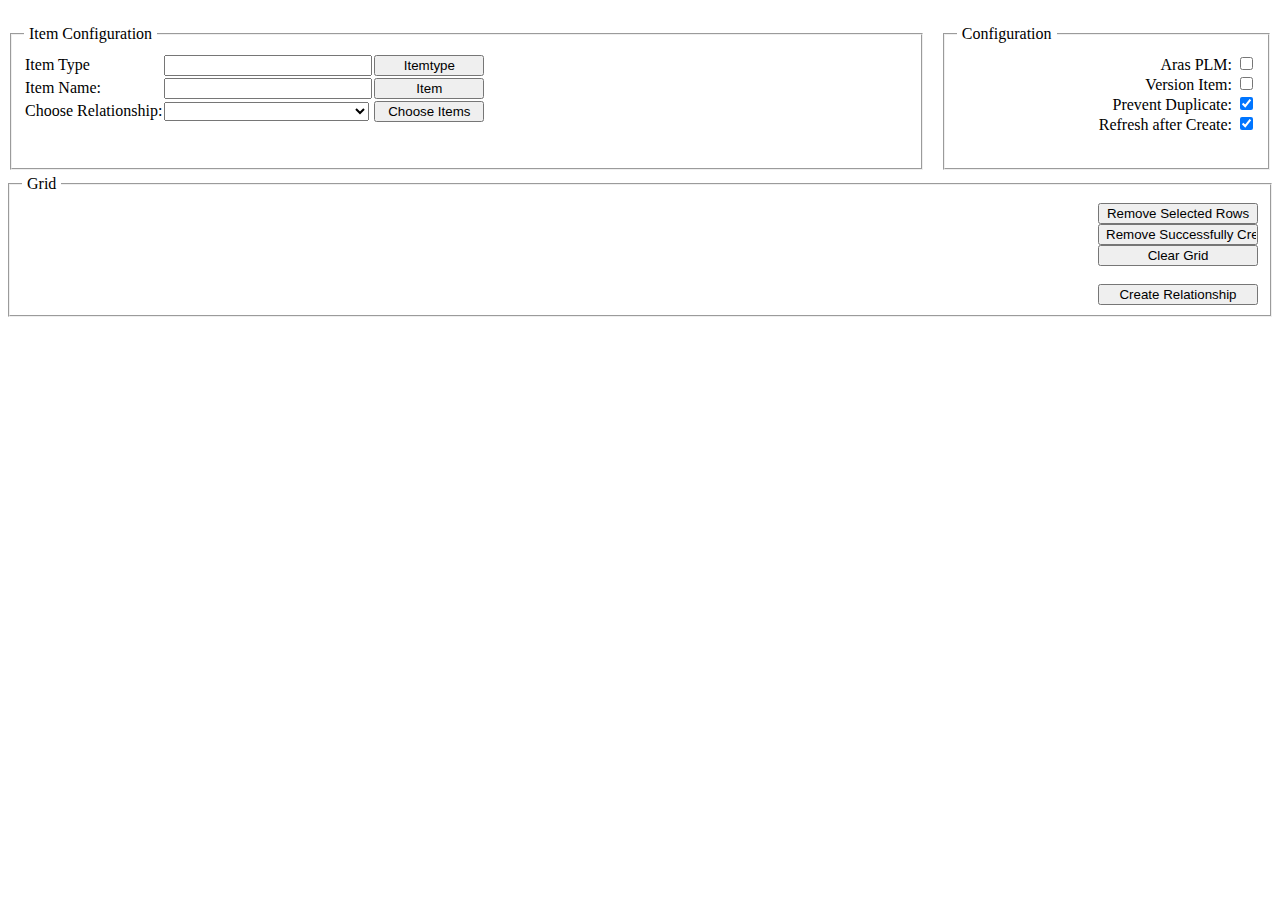
==== html/RelationshipWizard.html @ c30cc079 "Move Relationship Wiz to more relevant folder" ====
<!DOCTYPE html>
<html>
	<head>
		<script type="text/javascript">
			top.aras.uiAddConfigLink2Doc4Assembly(document, "TreeTable");
		</script>
		<script type="text/javascript">
			//Global variables			
			var inn;
			var THIS;
			
			var gridApplet = null;
			
			var currSelCell = null; //variables to know what cell is being edited
			var currSelRowId = ''; //setted in onGridCellEdit
			var currSelCol = ''; //setted in onGridCellEdit
			
			var itemID;
			
			//Column Index and Name
			var LockStatus = ["0",""];
			var ItemType = ["1","Item Type"];
			var ItemName = ["2","Item Name"];
			var Revision = ["3","Revision"];
			var Gen = ["4","Gen"];
			var State = ["5","State"];
			var ResultHeader = ["6","Result"];
			var RelationshipType = ["7","RelationshipType"];
			
			//Method Name
			var MethodName = "RRW_RunAML";

		</script>
		<script type="text/javascript">
			function setGridControlDefaults()
			{
				//Setup Grid
				myGridControl = document.MyGrid;
				myGridControl.Delimeter = "|";
				myGridControl.DrawGrid = true;
				myGridControl.noSort = false;
				myGridControl.ColumnDraggable = false;
				myGridControl.Editable = false;
				myGridControl.Justify = true;
				myGridControl.HeaderBGColor = "#d4d0c8";
				myGridControl.setColumnCount(8);
				myGridControl.setInitWidths("30|80|330|60|40|80|300|100");
				myGridControl.setHorAligns("LEFT|CENTER|LEFT");
				
				myGridControl.SetHeaderCol(0, LockStatus[1]);
				myGridControl.SetHeaderCol(1, ItemType[1]);
				myGridControl.SetHeaderCol(2, ItemName[1]);
				myGridControl.SetHeaderCol(3, Revision[1]);
				myGridControl.SetHeaderCol(4, Gen[1]);
				myGridControl.SetHeaderCol(5, State[1]);
				myGridControl.SetHeaderCol(6, ResultHeader[1]);
				myGridControl.SetHeaderCol(7, RelationshipType[1]);

				myGridControl.SetColumnProperties('type=noedit', 0);
				myGridControl.SetColumnProperties('type=noedit', 1);
				myGridControl.SetColumnProperties('type=noedit', 2);
				myGridControl.SetColumnProperties('type=noedit', 3);
				myGridControl.SetColumnProperties('type=noedit', 4);
				myGridControl.SetColumnProperties('type=noedit', 5);
				myGridControl.SetColumnProperties('type=noedit', 6);
				myGridControl.SetColumnProperties('type=noedit', 7);
				
				 myGridControl.setMultiselect(true);
				
				//myGridControl.addRow("ThisRow1","<img src='../cbin/icons/locked.gif'>" + "|" + "Part" + "|" + "ABC123" + "|" + "01" + "|" + "Prelim" + "|"  + "<checkbox state=0>","ThisRow1");					
				//myGridControl.addRow("ThisRow2","<img src='../cbin/icons/locked_else.gif'>" + "|" + "Part" + "|" + "ABC123" + "|" + "01" + "|" + "Released" + "|" + "OK","ThisRow2");					
			}
			
			function loadDefaults()
			{
				//debugger;
				
				//Get information passed from item
				THIS = dialogArguments.item;
				inn = dialogArguments.innovator;
				top.aras = dialogArguments.aras;
				
				if (dialogArguments.item.getAttribute("type"))
				{
					document.all.Itemtype.value = dialogArguments.item.getAttribute("type");
					document.all.selectItemtype.disabled = true;
					queryRelationshiptypes(document.all.Itemtype.value);
				}
				
				if (dialogArguments.itemKeyedName)
				{
					document.all.Item.value = dialogArguments.itemKeyedName;
					document.all.selectItem.disabled = true;
				}
				if (dialogArguments.itemID)
				{
					itemID = dialogArguments.itemID;
				}
				
				//HIde relationship type column
				SetColumnVisible(RelationshipType[0], false, 0);
				
			}
			
			function setItem() 
			{
				//debugger;
				if (!document.all.Itemtype.value)
				{
					return;
				}
				var Item = openItemBrowser(document.all.Itemtype.value);
				if(Item)
				{
					itemID = Item;
					var keyed_name = top.aras.getKeyedNameEx(Item);
					document.all.Item.value = keyed_name;
				}
			}
			
			function setItemtype() 
			{
				
				var Item = openItemBrowser("itemtype");
				//debugger;
				if(Item)
				{
					var keyed_name = top.aras.getKeyedNameEx(Item);
					document.all.Itemtype.value = keyed_name;
					//Clear item instance
					document.all.Item.value = "";
				}
				
				queryRelationshiptypes(Item)
				
			}
			
			function openItemBrowser(findType)
			{
				var param = {
					aras: window.top.aras,
					itemtypeName: findType,
					multiselect: false
				};
				
				var res = showModalDialog(top.aras.getScriptsURL() + 'searchDialog.html', param, 'dialogHeight:450px; dialogWidth:950px; status:0; help:0; resizable:1');
				if (res == undefined) return;
				
				searchedItem = res.item;
				if (!searchedItem)
				{
					return;
				}
				//var keyed_name = top.aras.getKeyedNameEx(searchedItem);
				return searchedItem;
			}
			
			function openItemBrowserChooser(findType) 
			{
				//debugger;
				var param = {
					aras: window.top.aras,
					itemtypeName: findType,
					multiselect: true
				};
				
				var res = showModalDialog(top.aras.getScriptsURL() + 'searchDialog.html', param, 'dialogHeight:450px; dialogWidth:950px; status:0; help:0; resizable:1');
				if (res == undefined) return;
				if (res.length < 1)
				{
					return;
				}
				
				var resCopied = new Array();
				for (var i = 0; i < res.length; i++) resCopied.push(res[i]);
				
				return  "'" + resCopied.join("','") + "'"

			}
			
			function clearGrid() 
			{
				//debugger;
				//Get all items
				grid = document.MyGrid;
				grid.RemoveAllRows();
				
				//var rowId, rowIds = grid.getAllItemIds(';').split(';');
			    //if (rowIds.length == 0) return;
			    //for (var i = 0; i < rowIds.length; i++)
			    //{
				//	rowId = rowIds[i];
				//	grid.deleteRow(rowId);
				//}
			}
			
			function clearPassed()
			{
				//debugger;
				//Get all items
				grid = document.MyGrid;
				
				var rowId, rowIds = grid.getAllItemIds(';').split(';');
			    if (rowIds.length == 0) return;
			    for (var i = 0; i < rowIds.length; i++)
			    {
					rowId = rowIds[i];
					
					if (grid.GetCellValue(rowId, ResultHeader[0]) == "Relationship Created")
					{
						grid.deleteRow(rowId);
					}
				}			
			}
			
			function chooseButton() 
			{
				//Get Value
				var e = document.getElementById("RelationshipList2");
				var strItem = e.options[e.selectedIndex].value;
				var strRelationship = e.options[e.selectedIndex].text;
				
				//Choose Items
				var Items = openItemBrowserChooser(strItem);
				if (!Items) return; 
				
				//Add to Grid
				addItemsToGrid(strItem, strRelationship, Items);
			}
			
			function RunQuery(strItem, Items) 
			{
				//debugger;
				//AML to get items using condition IN
				var qry = inn.newItem();
				var amlQuery = '<AML>' +
					'<Item type=\"' + strItem + '\" action=\"get\" select=\"keyed_name, locked_by_id, state, major_rev, generation\">' +
						'<id condition=\"IN\">' + Items + '</id>' +
					'</Item>' +
				'</AML>';
				
				qry.loadAML(amlQuery)
				return qry.apply();
			}
			
			function addItemsToGrid(strItem, strRelationship, Items) 
			{
				var Result = RunQuery(strItem, Items);
				if (Result.isError())
				{
					alert(Result.getErrorDetail() + ':  Unable to run query');
					return;
				}
				var Items = Result.getItemsByXPath("//Result/Item");
				
				
				for (var i=0; i < Items.getItemCount(); i++) 
				{
					var Item = Items.getItemByIndex(i);
					var id = Item.getID();
					
					var lockstatus;
					switch (Item.getLockStatus())
					{
						case 0: //not locked
							lockstatus = "<img src=''>";
						break;						
						case 1: //locked by user
							lockstatus = "<img src='../cbin/icons/locked.gif'>";
						break;						
						case 2: //locked by other
							lockstatus = "<img src='../cbin/icons/locked_else.gif'>";
						break;
						default:
							lockstatus = "<img src=''>";
					}
					
					if (myGridControl.IsItemExists(id))
					{
						//debugger;
						alert("Item already exists in grid");
						continue;
					}
					
					//Add to grid
					myGridControl.addRow(id,lockstatus + "|" + Item.getAttribute("type") + "|" + Item.getProperty("keyed_name") + "|" + Item.getProperty("major_rev")  + "|" + Item.getProperty("generation")  + "|" + Item.getProperty("state") + "|" + "" + "|" + strRelationship,id);
				}
			}
			
			function UpdateResult(rowId, colIndex, value) 
			{
				grid = document.MyGrid;
				grid.setCellValue(rowId, colIndex, value);
			}
			
			function CreateRelations() 
			{
				//debugger;
				grid = document.MyGrid;
				var ids = grid.getAllItemIds("|");
				var id_array = ids.split("|");
				
				if (id_array.length == 0)
				{
					return;
				}

				for (var x = 0 ; x < id_array.length; x++) 
				{
					rowId = id_array[x];
					//Clear Cell
					UpdateResult(rowId, ResultHeader[0], "");
				}				

				for (var x = 0 ; x < id_array.length; x++) 
				{					
					rowId = id_array[x];
					if (rowId !="") 
					{
						try
						{						
							//Check Duplicate
							if (document.getElementById("PreventDuplicate").checked)
							{
								var PreventDuplicateQry = inn.newItem();
								var PreventDuplicateAmlQuery = '<AML>' +
													'<Item type=\"' + grid.cells(rowId,RelationshipType[0]).getValue() + '\" action=\"get\">' +
														'<related_id>' + itemID + '</related_id>' +
														'<source_id>' + rowId  + '</source_id>' +
													'</Item>' +
												'</AML>';
								
								PreventDuplicateQry.loadAML(PreventDuplicateAmlQuery)						
								var PreventDuplicateResult = PreventDuplicateQry.apply();
								if (PreventDuplicateResult.isError())
								{
									UpdateResult(rowId, ResultHeader[0], "Error Checking Existing Relationship");
									continue;
								}
								
								var string = "//Result/Item[@type='" + grid.cells(rowId,RelationshipType[0]).getValue() + "']";
								var PreventDuplicateItems = PreventDuplicateResult.getItemsByXPath(string);
								if (PreventDuplicateItems.getItemCount() > 0)
								{
									UpdateResult(rowId, ResultHeader[0], "Error: Relationship Already Exists");
									continue;
								}								
							}
							
							var version = (document.getElementById("VersionItem").checked) ? "1" : "0";
							
							//Create AML for Relationship 
							var qry = inn.newItem();
							var amlQuery = '<AML>' +
												'<Item type=\"' + grid.cells(rowId,ItemType[0]).getValue() + '\" action=\"edit\" id=\"' + rowId + '\" version=\"' + version + '\">' +
													'<Relationships>' +
														'<Item type=\"' + grid.cells(rowId,RelationshipType[0]).getValue() + '\" action=\"add\">' +
															'<related_id>' + itemID  + '</related_id>' +
														'</Item>' +
													'</Relationships>' +
												'</Item>' +
											'</AML>';
														
							//Run the query on the server so can run as Aras PLM if required.
							var param = "<AMLquery><![CDATA[" + amlQuery + "]]></AMLquery>";
							param += "<ArasPLM>" + document.getElementById("ArasPLM").checked + "</ArasPLM>";
							param += "<user_id>" + top.aras.getUserID() + "</user_id>";
							var Result = top.aras.applyMethod(MethodName,param);
							
							var d = top.aras.createXMLDocument();
							d.loadXML(Result);
							var nd = d.selectSingleNode("./Result");
							
							UpdateResult(rowId, ResultHeader[0], nd.text);

						}
						catch (e)
						{
							//alert("Error: " + e.message);
							UpdateResult(rowId, ResultHeader[0], e.message);
							continue;
						}
						finally
						{
						}
					}
				}
			}
			
			function RefreshGrid()
			{
				//debugger;
				grid = document.MyGrid;
				var ids = grid.getAllItemIds("|");
				var id_array = ids.split("|");
				
				if (id_array.length == 0)
				{
					return;
				}

				for (var x = 0 ; x < id_array.length; x++) 
				{
					//Get Item Id
					rowId = id_array[x];
					
					//Get Row Index
					
					//Get Gen
					
					//Get Result
					
					//Get ItemType
					
					var amlQuery = '<AML>' +
						'<Item type=' + ItemType + 'id=\"' + rowId + '\" action=\"getItemLastVersion\"></Item>' +
					'</AML>';
					
					//if returned gen greater than current
						//Delete Row
						//Add Row at same index
						
					//Done

				}
			}
			
			//function htmlSpecialChars(unsafe) 
			//{
			//	return unsafe
			//	.replace(/&/g, "&amp;")
			//	.replace(/</g, "&lt;")
			//	.replace(/>/g, "&gt;")
			//	.replace(/"/g, "&quot;");
			//}
			
			function RemoveItemsFromGrid() 
			{
				grid = document.MyGrid;
				var rowId, rowIds = grid.getSelectedItemIds(';').split(';');
			    if (rowIds.length == 0) return;
			    for (var i = 0; i < rowIds.length; i++)
			    {
					rowId = rowIds[i];
					grid.deleteRow(rowId);
				}
			}
			
			function setItemVisability(enabled)
			{
				if (enabled == 1)
				{
					document.all.selectItem.disabled = false;
					return;
				}
				else
				{
					document.all.selectItem.disabled = true;
					return;
				}
			}
			
			function queryRelationshiptypes(relationship) 
			{
				//debugger;
				////get Dropdown Control Element 
				//var div_id = getFieldByName("RelationshipList").id; 
				//var control_id = div_id.substring(0, div_id.indexOf("span")); 
				//var select = document.getElementById(control_id);
				
				var qry = inn.newItem();
				var amlQuery = '<AML>' +
					'<Item type=\"RelationshipType\" action=\"get\" select=\"source_id, related_id, name, label\">' +
						'<source_id>' +
							'<Item type=\"ItemType\" action=\"get\"></Item>' +
						'</source_id>' +
						'<related_id>' +
							'<Item type=\"ItemType\" action=\"get\">' +
								'<name>' + relationship + '</name>' +
							'</Item>' +
						'</related_id>' +
					'</Item>' +
				'</AML>';
				
				qry.loadAML(amlQuery)
				var Result = qry.apply();
				if (Result.isError())
				{
					alert(Result.getErrorDetail() + ':  Unable to run query');
					return;
				}
				var Items = Result.getItemsByXPath("//Result/Item[@type='RelationshipType']");
				//var Items = Result.getItemsByXPath("//Result/source_id");
				
				for (var i=0; i < Items.getItemCount(); i++) 
				{
					var RelationshipTypeItem = Items.getItemByIndex(i);
					var SourceItem = RelationshipTypeItem.getPropertyItem("source_id");
					
					//select.options[i]= new Option(RelationshipTypeItem.getProperty("name"), RelationshipTypeItem.getProperty("id"));
					
					//http://chiragrdarji.wordpress.com/2007/06/06/add-items-in-drop-down-list-or-list-box-using-javascript/
					var opt = document.createElement("option");
        
					// Add an Option object to Drop Down/List Box
					document.getElementById("RelationshipList2").options.add(opt);
					// Assign text and value to Option object
					opt.text = RelationshipTypeItem.getProperty("name");
					opt.value = SourceItem.getItembyIndex(0).getProperty("name");
					
				}			
			}
			
			function SetColumnVisible(col, visible, col_width)
			{
				grid = document.MyGrid;
				grid.SetColumnVisible(col, visible, col_width);
			}
			
			//function OpenSearchDialog_Assignee(IT_Name)
			//{
			//	var param = {
			//		aras: top.aras,
			//		itemtypeName: IT_Name,
			//		itemContext: item,
			//		itemSelectedID: currSelRowId,
			//		sourceItemTypeName: curITName,
			//		sourcePropertyName: curPropName,
			//		multiselect: false
			//	};
			//	var searchedItem;
			//	var dlgRes = showModalDialog('searchDialog.html', param, 'dialogHeight:450px; dialogWidth:700px; status:0; help:0; resizable:1');
			//	if (dlgRes == undefined) return false;
			//	searchedItem = dlgRes.item;
			//	try
			//	{
			//		if (dlgRes.itemID)
			//		{
			//			var keyedName = dlgRes.keyed_name;
			//			var res = dlgRes.itemID;
			//		}
			//	catch (ex)
			//	{}
			//	if (!searchedItem)
			//	{
			//		top.aras.AlertError(top.aras.getResource("PLM", "impactmatrix.message.item_should_be_selected"));
			//		return;
			//	}
			//	if (!searchedItem)
			//	{
			//		return;
			//	}
			//	var assigneeId = top.aras.getItemProperty(searchedItem, "id", "");
			//	var assigneeName = top.aras.getItemProperty(searchedItem, "keyed_name", "");
			//	//MyGrid.cells(rowId, col).setText(assigneeId);
			//	MyGrid.cells(rowId, 1).setValue(assigneeName);
			//}

		</script>
		<script type="text/javascript" for="MyGrid" event="GridStart(isSuccess)">
			setGridControlDefaults();
		</script>
		<script type="text/javascript" for="MyGrid" event="GridClick(rowId, col)">
			//alert("rowId: " + rowId + ", col:" + col);
			//myGridControl.setSelectedRow(rowId, false, false);
		</script>
		<script type="text/javascript" for="MyGrid" event="GridDoubleClick(rowId)">
		</script>
		<script type="text/javascript" for="MyGrid" event="GridEditCell(mode, rowID, col)">
			mode = 2;
			//var res = OnAffectedEditCell(mode, rowID, col);
			//return res;
			
			var cell = cells(rowID, parseInt(col));
			currSelCell = cell;
			currSelRowId = rowID;
			currSelCol = col;
			cell.SetInputHelperIcon("../images/Icons/16x16/16x16_ellipsis.gif");
			cell.InputHelperEnabled = true;
			
		</script>
		<style>
			.textbox
			{
				width: 200px;
			}
			select
			{
				width: 205px;
			}
			.gridButton
			{
				width: 160px;
			}
			.button
			{
				width: 110px;
			}
			.createbutton
			{
				width: 140px;
			}
			table
			{
				border-collapse: collapse;
			}
			fieldset 
			{
				vertical-align:middle;
			}

			fieldset.Select
			{
				width:70%;
				margin-bottom: auto;
				margin-right: 20px;
				float: left;
				min-height: 130px; 
			}
			fieldset.Options
			{
				margin-top: 20px;
				margin-bottom: auto;
				min-height: 130px;
				text-align: right;
			}
			fieldset.Config
			{
				margin: auto;
				min-height: 120px;
				text-align: right;
			}
			fieldset.CreateRelationship
			{
				min-height: 120px;
				text-align: right;
				position: relative;
				border:0;  
			}
			LEGEND
			{
				padding: 5px;
				text-align: left;
			}
		</style>
	</head>
    <body onload="loadDefaults();">
		<div>
			<fieldset class="Select">
				<legend>Item Configuration</legend>
				<div>
					<table>
						<tr>
							<td>
								Item Type
							</td>
							<td>
								<input class="textbox" type="text" name="Itemtype" readonly="readonly">
							</td>
							<td>
								<input class="button" id="selectItemtype" name="selectItemtype" type="button" value="Itemtype" onclick="setItemtype()">
							</td>
						</tr>
						<tr>
							<td>
								Item Name:
							</td>
							<td>
								<input class="textbox" type="text" name="Item" readonly="readonly">
							</td>
							<td>
								<input class="button" id="selectItem" name="selectItem" type="button" value="Item" onclick="setItem()">
							</td>
						</tr>
						<tr>
							<td>
								Choose Relationship:
							</td>
							<td>
								<select id="RelationshipList2" name="RelationshipList2"></select>
							</td>
							<td>
								<input class="button" id="chooseItems" name="chooseItems" type="button" value="Choose Items" onclick="chooseButton()">
							</td>
						</tr>
					</table>
				</div>
			</fieldset>
			<fieldset class="Options">
				<legend>Configuration</legend>
				<div>
					<div>
						Aras PLM:
						<input type="checkbox" id="ArasPLM" name="ArasPLM">
					</div>
					<div>
						Version Item:
						<input type="checkbox" id="VersionItem" name="VersionItem">
					</div>
					<!--<div>
						Force Unlock Item:
						<input type="checkbox" id="ForceLock" name="ForceLock">
					</div>-->
					<div>
						Prevent Duplicate:
						<input type="checkbox" id="PreventDuplicate" name="PreventDuplicate" checked>
					</div>
					<div>
						Refresh after Create:
						<input type="checkbox" id="RefreshGrid" name="RefreshGrid" checked>
					</div>
				</div>
			</fieldset>

			<fieldset class="Config">
				<legend>Grid</legend>
				<div>
					<div>
						<input class="gridButton" id="DeleteSelected" name="DeleteSelected" type="button" value="Remove Selected Rows" onclick="RemoveItemsFromGrid()">
					</div>
					<div>
						<input class="gridButton" id="ClearPassed" name="ClearPassed" type="button" value="Remove Successfully Created" onclick="clearPassed()">
					</div>
					<div>
						<input class="gridButton" id="ClearGrid" name="ClearGrid" type="button" value="Clear Grid" onclick="clearGrid()">
					</div>

					<br>

					<div>
						<input class="gridButton" id="CreateRelationship" name="CreateRelationship" type="button" value="Create Relationship" onclick="CreateRelations()">
					</div>
				</div>
			</fieldset>
			<!--<fieldset class="CreateRelationship">
				<legend>Group 4</legend>
				<div>
					<input class="createbutton" id="CreateRelationship" name="CreateRelationship" type="button" value="Create Relationship" onclick="CreateRelations()">
				</div>
			</fieldset>-->
		</div>
		<br><br>
		<object id="MyGrid" style="width:950px; height:400px;" classid="../cbin/TreeTable.dll#Aras.Client.Controls.GridContainer"></object>
	</body>
</html>
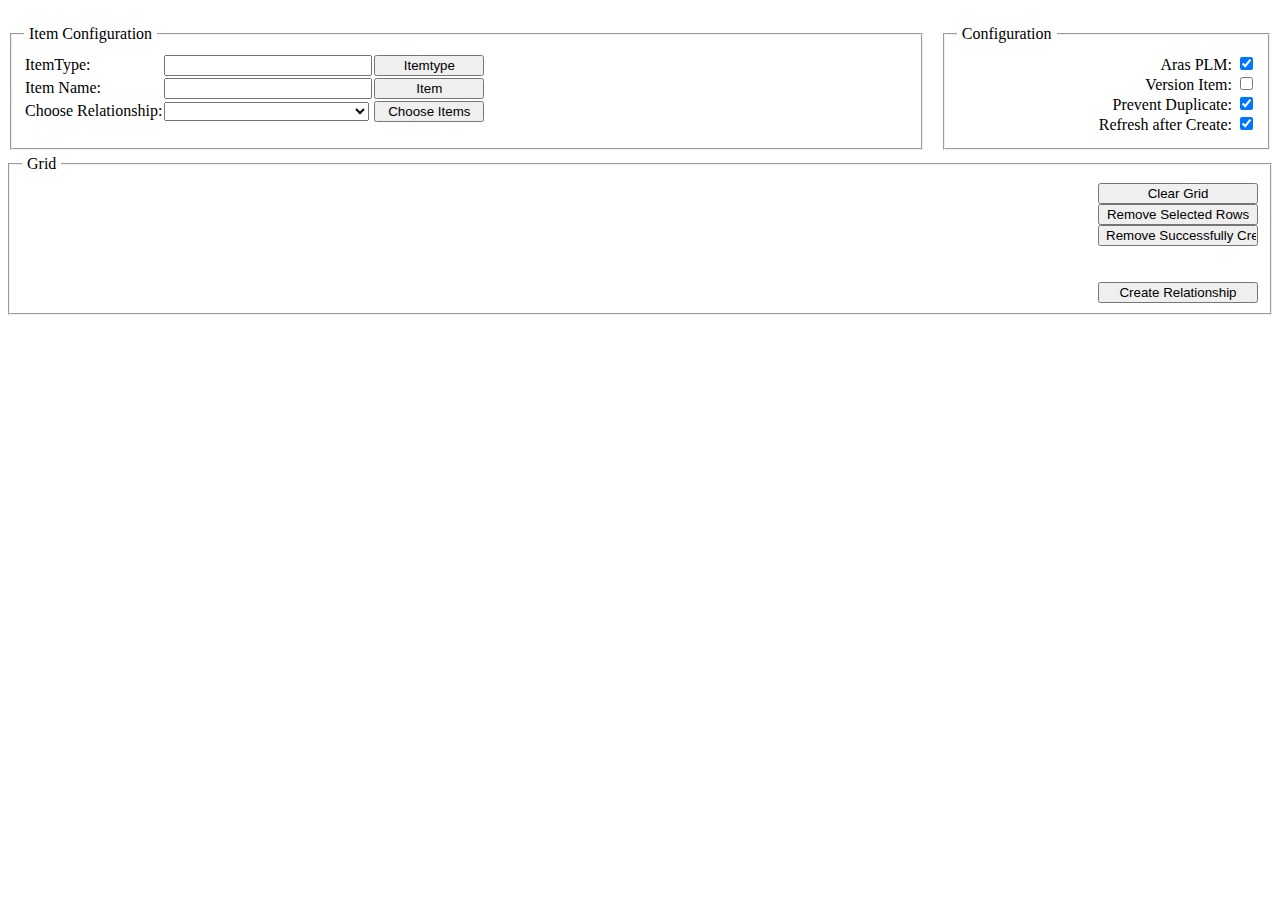
==== commit ab09e669: "Updated to work with Aras V10 SP3" ====
--- a/html/RelationshipWizard.html
+++ b/html/RelationshipWizard.html
@@ -1,745 +1,701 @@
 <!DOCTYPE html>
 <html>
-	<head>
-		<script type="text/javascript">
-			top.aras.uiAddConfigLink2Doc4Assembly(document, "TreeTable");
-		</script>
-		<script type="text/javascript">
-			//Global variables			
-			var inn;
-			var THIS;
+<head>
+    <link href="../styles/default.css" rel="stylesheet">
+    <meta content="text/html; charset=iso-8859-1" http-equiv="Content-Type">
+	<script type="text/javascript">
+        //debugger;
+        //Global variables
+        var inn;
+        var THIS;
+        var itemID;
+        var myGridControl = null;
+
+        //Column Index and Name
+        var LockStatus = ["0", " "];
+        var ItemType = ["1", "Item Type"];
+        var ItemName = ["2", "Item Name"];
+        var Revision = ["3", "Revision"];
+        var Gen = ["4", "Gen"];
+        var State = ["5", "State"];
+        var ResultHeader = ["6", "Result"];
+        var RelationshipType = ["7", "RelationshipType"];
+
+        //Method Name
+        var MethodName = "RelWiz - Run AML";
+
+        function loadDefaults() {
+            //debugger;
+            //Get information passed from item
+            THIS = dialogArguments.item;
+            inn = dialogArguments.innovator;
+            top.aras = dialogArguments.aras;
+
+            if (dialogArguments.itemKeyedName) {
+                document.all.Item.value = dialogArguments.itemKeyedName;
+                //document.all.selectItem.disabled = true;
+            }
+            if (dialogArguments.itemID) {
+                itemID = dialogArguments.itemID;
+            }
+
+            //Hide relationship type column
+            SetColumnVisible(RelationshipType[0], false, 0);
+
+            if (dialogArguments.item.getAttribute("type")) {
+                document.all.Itemtype.value = dialogArguments.item.getAttribute("type");
+                //document.all.selectItemtype.disabled = true;
+                queryRelationshiptypes(document.all.Itemtype.value);
+            }
+        }
+
+        function setItem() {
+
+            //debugger;
+            if (!document.all.Itemtype.value) {
+                return;
+            }
+            var Item = ItemBrowser(document.all.Itemtype.value, false);
+            if (Item) {
+                itemID = Item;
+                var keyed_name = top.aras.getKeyedNameEx(Item);
+                document.all.Item.value = keyed_name;
+            }
+        }
+
+        function setItemtype() {
+            //debugger;
+            var Item = ItemBrowser("ItemType", false);
+
+            if (Item) {
+                var keyed_name = top.aras.getKeyedNameEx(Item);
+                document.all.Itemtype.value = keyed_name;
+                //Clear item instance
+                document.all.Item.value = "";
+	
+				queryRelationshiptypes(Item);
+            }
+        }
+		
+		function ItemBrowser(findType, multiselect) {
+		
+            //debugger;
+			var itemtypeID = top.aras.getItemTypeId(findType);
 			
-			var gridApplet = null;
+            var param = {
+                aras: top.aras,
+                itemtypeID: itemtypeID,
+                sourceItemTypeName: 'Document',
+                multiselect: multiselect
+            };
+
+            var options = { dialogHeight: 450, dialogWidth: 950, status: 0, help: 0, resizable: 1 };
+            var res = top.aras.modalDialogHelper.show("DefaultModal", window, param, options, "searchDialog.html");
+            //var res = top.aras.modalDialogHelper.show('SearchDialog', top, param);
+
+			if (res == undefined) return;
 			
-			var currSelCell = null; //variables to know what cell is being edited
-			var currSelRowId = ''; //setted in onGridCellEdit
-			var currSelCol = ''; //setted in onGridCellEdit
-			
-			var itemID;
-			
-			//Column Index and Name
-			var LockStatus = ["0",""];
-			var ItemType = ["1","Item Type"];
-			var ItemName = ["2","Item Name"];
-			var Revision = ["3","Revision"];
-			var Gen = ["4","Gen"];
-			var State = ["5","State"];
-			var ResultHeader = ["6","Result"];
-			var RelationshipType = ["7","RelationshipType"];
-			
-			//Method Name
-			var MethodName = "RRW_RunAML";
-
-		</script>
-		<script type="text/javascript">
-			function setGridControlDefaults()
+			if (multiselect)
 			{
-				//Setup Grid
-				myGridControl = document.MyGrid;
-				myGridControl.Delimeter = "|";
-				myGridControl.DrawGrid = true;
-				myGridControl.noSort = false;
-				myGridControl.ColumnDraggable = false;
-				myGridControl.Editable = false;
-				myGridControl.Justify = true;
-				myGridControl.HeaderBGColor = "#d4d0c8";
-				myGridControl.setColumnCount(8);
-				myGridControl.setInitWidths("30|80|330|60|40|80|300|100");
-				myGridControl.setHorAligns("LEFT|CENTER|LEFT");
-				
-				myGridControl.SetHeaderCol(0, LockStatus[1]);
-				myGridControl.SetHeaderCol(1, ItemType[1]);
-				myGridControl.SetHeaderCol(2, ItemName[1]);
-				myGridControl.SetHeaderCol(3, Revision[1]);
-				myGridControl.SetHeaderCol(4, Gen[1]);
-				myGridControl.SetHeaderCol(5, State[1]);
-				myGridControl.SetHeaderCol(6, ResultHeader[1]);
-				myGridControl.SetHeaderCol(7, RelationshipType[1]);
-
-				myGridControl.SetColumnProperties('type=noedit', 0);
-				myGridControl.SetColumnProperties('type=noedit', 1);
-				myGridControl.SetColumnProperties('type=noedit', 2);
-				myGridControl.SetColumnProperties('type=noedit', 3);
-				myGridControl.SetColumnProperties('type=noedit', 4);
-				myGridControl.SetColumnProperties('type=noedit', 5);
-				myGridControl.SetColumnProperties('type=noedit', 6);
-				myGridControl.SetColumnProperties('type=noedit', 7);
-				
-				 myGridControl.setMultiselect(true);
-				
-				//myGridControl.addRow("ThisRow1","<img src='../cbin/icons/locked.gif'>" + "|" + "Part" + "|" + "ABC123" + "|" + "01" + "|" + "Prelim" + "|"  + "<checkbox state=0>","ThisRow1");					
-				//myGridControl.addRow("ThisRow2","<img src='../cbin/icons/locked_else.gif'>" + "|" + "Part" + "|" + "ABC123" + "|" + "01" + "|" + "Released" + "|" + "OK","ThisRow2");					
-			}
-			
-			function loadDefaults()
-			{
-				//debugger;
-				
-				//Get information passed from item
-				THIS = dialogArguments.item;
-				inn = dialogArguments.innovator;
-				top.aras = dialogArguments.aras;
-				
-				if (dialogArguments.item.getAttribute("type"))
-				{
-					document.all.Itemtype.value = dialogArguments.item.getAttribute("type");
-					document.all.selectItemtype.disabled = true;
-					queryRelationshiptypes(document.all.Itemtype.value);
-				}
-				
-				if (dialogArguments.itemKeyedName)
-				{
-					document.all.Item.value = dialogArguments.itemKeyedName;
-					document.all.selectItem.disabled = true;
-				}
-				if (dialogArguments.itemID)
-				{
-					itemID = dialogArguments.itemID;
-				}
-				
-				//HIde relationship type column
-				SetColumnVisible(RelationshipType[0], false, 0);
-				
-			}
-			
-			function setItem() 
-			{
-				//debugger;
-				if (!document.all.Itemtype.value)
-				{
+				if (res.length < 1) {
 					return;
 				}
-				var Item = openItemBrowser(document.all.Itemtype.value);
-				if(Item)
-				{
-					itemID = Item;
-					var keyed_name = top.aras.getKeyedNameEx(Item);
-					document.all.Item.value = keyed_name;
-				}
+
+				var resCopied = new Array();
+				for (var i = 0; i < res.length; i++) resCopied.push(res[i]);
+				//debugger;
+				return "'" + resCopied.join("','") + "'";
 			}
-			
-			function setItemtype() 
+			else
 			{
-				
-				var Item = openItemBrowser("itemtype");
-				//debugger;
-				if(Item)
-				{
-					var keyed_name = top.aras.getKeyedNameEx(Item);
-					document.all.Itemtype.value = keyed_name;
-					//Clear item instance
-					document.all.Item.value = "";
-				}
-				
-				queryRelationshiptypes(Item)
-				
-			}
-			
-			function openItemBrowser(findType)
-			{
-				var param = {
-					aras: window.top.aras,
-					itemtypeName: findType,
-					multiselect: false
-				};
-				
-				var res = showModalDialog(top.aras.getScriptsURL() + 'searchDialog.html', param, 'dialogHeight:450px; dialogWidth:950px; status:0; help:0; resizable:1');
-				if (res == undefined) return;
-				
 				searchedItem = res.item;
-				if (!searchedItem)
-				{
+				if (!searchedItem) {
 					return;
 				}
-				//var keyed_name = top.aras.getKeyedNameEx(searchedItem);
 				return searchedItem;
 			}
-			
-			function openItemBrowserChooser(findType) 
-			{
-				//debugger;
-				var param = {
-					aras: window.top.aras,
-					itemtypeName: findType,
-					multiselect: true
-				};
-				
-				var res = showModalDialog(top.aras.getScriptsURL() + 'searchDialog.html', param, 'dialogHeight:450px; dialogWidth:950px; status:0; help:0; resizable:1');
-				if (res == undefined) return;
-				if (res.length < 1)
-				{
-					return;
-				}
-				
-				var resCopied = new Array();
-				for (var i = 0; i < res.length; i++) resCopied.push(res[i]);
-				
-				return  "'" + resCopied.join("','") + "'"
-
-			}
-			
-			function clearGrid() 
-			{
-				//debugger;
-				//Get all items
-				grid = document.MyGrid;
-				grid.RemoveAllRows();
-				
-				//var rowId, rowIds = grid.getAllItemIds(';').split(';');
-			    //if (rowIds.length == 0) return;
-			    //for (var i = 0; i < rowIds.length; i++)
-			    //{
-				//	rowId = rowIds[i];
-				//	grid.deleteRow(rowId);
-				//}
-			}
-			
-			function clearPassed()
-			{
-				//debugger;
-				//Get all items
-				grid = document.MyGrid;
-				
-				var rowId, rowIds = grid.getAllItemIds(';').split(';');
-			    if (rowIds.length == 0) return;
-			    for (var i = 0; i < rowIds.length; i++)
-			    {
-					rowId = rowIds[i];
-					
-					if (grid.GetCellValue(rowId, ResultHeader[0]) == "Relationship Created")
-					{
-						grid.deleteRow(rowId);
-					}
-				}			
-			}
-			
-			function chooseButton() 
-			{
-				//Get Value
-				var e = document.getElementById("RelationshipList2");
-				var strItem = e.options[e.selectedIndex].value;
-				var strRelationship = e.options[e.selectedIndex].text;
-				
-				//Choose Items
-				var Items = openItemBrowserChooser(strItem);
-				if (!Items) return; 
-				
-				//Add to Grid
-				addItemsToGrid(strItem, strRelationship, Items);
-			}
-			
-			function RunQuery(strItem, Items) 
-			{
-				//debugger;
-				//AML to get items using condition IN
-				var qry = inn.newItem();
-				var amlQuery = '<AML>' +
-					'<Item type=\"' + strItem + '\" action=\"get\" select=\"keyed_name, locked_by_id, state, major_rev, generation\">' +
-						'<id condition=\"IN\">' + Items + '</id>' +
-					'</Item>' +
-				'</AML>';
-				
-				qry.loadAML(amlQuery)
-				return qry.apply();
-			}
-			
-			function addItemsToGrid(strItem, strRelationship, Items) 
-			{
-				var Result = RunQuery(strItem, Items);
-				if (Result.isError())
-				{
-					alert(Result.getErrorDetail() + ':  Unable to run query');
-					return;
-				}
-				var Items = Result.getItemsByXPath("//Result/Item");
-				
-				
-				for (var i=0; i < Items.getItemCount(); i++) 
-				{
-					var Item = Items.getItemByIndex(i);
-					var id = Item.getID();
-					
-					var lockstatus;
-					switch (Item.getLockStatus())
-					{
-						case 0: //not locked
-							lockstatus = "<img src=''>";
-						break;						
-						case 1: //locked by user
-							lockstatus = "<img src='../cbin/icons/locked.gif'>";
-						break;						
-						case 2: //locked by other
-							lockstatus = "<img src='../cbin/icons/locked_else.gif'>";
-						break;
-						default:
-							lockstatus = "<img src=''>";
-					}
-					
-					if (myGridControl.IsItemExists(id))
-					{
-						//debugger;
-						alert("Item already exists in grid");
-						continue;
-					}
-					
-					//Add to grid
-					myGridControl.addRow(id,lockstatus + "|" + Item.getAttribute("type") + "|" + Item.getProperty("keyed_name") + "|" + Item.getProperty("major_rev")  + "|" + Item.getProperty("generation")  + "|" + Item.getProperty("state") + "|" + "" + "|" + strRelationship,id);
-				}
-			}
-			
-			function UpdateResult(rowId, colIndex, value) 
-			{
-				grid = document.MyGrid;
-				grid.setCellValue(rowId, colIndex, value);
-			}
-			
-			function CreateRelations() 
-			{
-				//debugger;
-				grid = document.MyGrid;
-				var ids = grid.getAllItemIds("|");
-				var id_array = ids.split("|");
-				
-				if (id_array.length == 0)
-				{
-					return;
-				}
-
-				for (var x = 0 ; x < id_array.length; x++) 
-				{
-					rowId = id_array[x];
-					//Clear Cell
-					UpdateResult(rowId, ResultHeader[0], "");
-				}				
-
-				for (var x = 0 ; x < id_array.length; x++) 
-				{					
-					rowId = id_array[x];
-					if (rowId !="") 
-					{
-						try
-						{						
-							//Check Duplicate
-							if (document.getElementById("PreventDuplicate").checked)
-							{
-								var PreventDuplicateQry = inn.newItem();
-								var PreventDuplicateAmlQuery = '<AML>' +
-													'<Item type=\"' + grid.cells(rowId,RelationshipType[0]).getValue() + '\" action=\"get\">' +
-														'<related_id>' + itemID + '</related_id>' +
-														'<source_id>' + rowId  + '</source_id>' +
-													'</Item>' +
-												'</AML>';
-								
-								PreventDuplicateQry.loadAML(PreventDuplicateAmlQuery)						
-								var PreventDuplicateResult = PreventDuplicateQry.apply();
-								if (PreventDuplicateResult.isError())
-								{
-									UpdateResult(rowId, ResultHeader[0], "Error Checking Existing Relationship");
-									continue;
-								}
-								
-								var string = "//Result/Item[@type='" + grid.cells(rowId,RelationshipType[0]).getValue() + "']";
-								var PreventDuplicateItems = PreventDuplicateResult.getItemsByXPath(string);
-								if (PreventDuplicateItems.getItemCount() > 0)
-								{
-									UpdateResult(rowId, ResultHeader[0], "Error: Relationship Already Exists");
-									continue;
-								}								
-							}
-							
-							var version = (document.getElementById("VersionItem").checked) ? "1" : "0";
-							
-							//Create AML for Relationship 
-							var qry = inn.newItem();
-							var amlQuery = '<AML>' +
-												'<Item type=\"' + grid.cells(rowId,ItemType[0]).getValue() + '\" action=\"edit\" id=\"' + rowId + '\" version=\"' + version + '\">' +
-													'<Relationships>' +
-														'<Item type=\"' + grid.cells(rowId,RelationshipType[0]).getValue() + '\" action=\"add\">' +
-															'<related_id>' + itemID  + '</related_id>' +
-														'</Item>' +
-													'</Relationships>' +
-												'</Item>' +
-											'</AML>';
-														
-							//Run the query on the server so can run as Aras PLM if required.
-							var param = "<AMLquery><![CDATA[" + amlQuery + "]]></AMLquery>";
-							param += "<ArasPLM>" + document.getElementById("ArasPLM").checked + "</ArasPLM>";
-							param += "<user_id>" + top.aras.getUserID() + "</user_id>";
-							var Result = top.aras.applyMethod(MethodName,param);
-							
-							var d = top.aras.createXMLDocument();
-							d.loadXML(Result);
-							var nd = d.selectSingleNode("./Result");
-							
-							UpdateResult(rowId, ResultHeader[0], nd.text);
-
-						}
-						catch (e)
-						{
-							//alert("Error: " + e.message);
-							UpdateResult(rowId, ResultHeader[0], e.message);
-							continue;
-						}
-						finally
-						{
-						}
-					}
-				}
-			}
-			
-			function RefreshGrid()
-			{
-				//debugger;
-				grid = document.MyGrid;
-				var ids = grid.getAllItemIds("|");
-				var id_array = ids.split("|");
-				
-				if (id_array.length == 0)
-				{
-					return;
-				}
-
-				for (var x = 0 ; x < id_array.length; x++) 
-				{
-					//Get Item Id
-					rowId = id_array[x];
-					
-					//Get Row Index
-					
-					//Get Gen
-					
-					//Get Result
-					
-					//Get ItemType
-					
-					var amlQuery = '<AML>' +
-						'<Item type=' + ItemType + 'id=\"' + rowId + '\" action=\"getItemLastVersion\"></Item>' +
-					'</AML>';
-					
-					//if returned gen greater than current
-						//Delete Row
-						//Add Row at same index
-						
-					//Done
-
-				}
-			}
-			
-			//function htmlSpecialChars(unsafe) 
-			//{
-			//	return unsafe
-			//	.replace(/&/g, "&amp;")
-			//	.replace(/</g, "&lt;")
-			//	.replace(/>/g, "&gt;")
-			//	.replace(/"/g, "&quot;");
-			//}
-			
-			function RemoveItemsFromGrid() 
-			{
-				grid = document.MyGrid;
-				var rowId, rowIds = grid.getSelectedItemIds(';').split(';');
-			    if (rowIds.length == 0) return;
-			    for (var i = 0; i < rowIds.length; i++)
-			    {
-					rowId = rowIds[i];
-					grid.deleteRow(rowId);
-				}
-			}
-			
-			function setItemVisability(enabled)
-			{
-				if (enabled == 1)
-				{
-					document.all.selectItem.disabled = false;
-					return;
-				}
-				else
-				{
-					document.all.selectItem.disabled = true;
-					return;
-				}
-			}
-			
-			function queryRelationshiptypes(relationship) 
-			{
-				//debugger;
-				////get Dropdown Control Element 
-				//var div_id = getFieldByName("RelationshipList").id; 
-				//var control_id = div_id.substring(0, div_id.indexOf("span")); 
-				//var select = document.getElementById(control_id);
-				
-				var qry = inn.newItem();
-				var amlQuery = '<AML>' +
-					'<Item type=\"RelationshipType\" action=\"get\" select=\"source_id, related_id, name, label\">' +
-						'<source_id>' +
-							'<Item type=\"ItemType\" action=\"get\"></Item>' +
-						'</source_id>' +
-						'<related_id>' +
-							'<Item type=\"ItemType\" action=\"get\">' +
-								'<name>' + relationship + '</name>' +
-							'</Item>' +
-						'</related_id>' +
-					'</Item>' +
-				'</AML>';
-				
-				qry.loadAML(amlQuery)
-				var Result = qry.apply();
-				if (Result.isError())
-				{
-					alert(Result.getErrorDetail() + ':  Unable to run query');
-					return;
-				}
-				var Items = Result.getItemsByXPath("//Result/Item[@type='RelationshipType']");
-				//var Items = Result.getItemsByXPath("//Result/source_id");
-				
-				for (var i=0; i < Items.getItemCount(); i++) 
-				{
-					var RelationshipTypeItem = Items.getItemByIndex(i);
-					var SourceItem = RelationshipTypeItem.getPropertyItem("source_id");
-					
-					//select.options[i]= new Option(RelationshipTypeItem.getProperty("name"), RelationshipTypeItem.getProperty("id"));
-					
-					//http://chiragrdarji.wordpress.com/2007/06/06/add-items-in-drop-down-list-or-list-box-using-javascript/
-					var opt = document.createElement("option");
-        
-					// Add an Option object to Drop Down/List Box
-					document.getElementById("RelationshipList2").options.add(opt);
-					// Assign text and value to Option object
-					opt.text = RelationshipTypeItem.getProperty("name");
-					opt.value = SourceItem.getItembyIndex(0).getProperty("name");
-					
-				}			
-			}
-			
-			function SetColumnVisible(col, visible, col_width)
-			{
-				grid = document.MyGrid;
-				grid.SetColumnVisible(col, visible, col_width);
-			}
-			
-			//function OpenSearchDialog_Assignee(IT_Name)
-			//{
-			//	var param = {
-			//		aras: top.aras,
-			//		itemtypeName: IT_Name,
-			//		itemContext: item,
-			//		itemSelectedID: currSelRowId,
-			//		sourceItemTypeName: curITName,
-			//		sourcePropertyName: curPropName,
-			//		multiselect: false
-			//	};
-			//	var searchedItem;
-			//	var dlgRes = showModalDialog('searchDialog.html', param, 'dialogHeight:450px; dialogWidth:700px; status:0; help:0; resizable:1');
-			//	if (dlgRes == undefined) return false;
-			//	searchedItem = dlgRes.item;
-			//	try
-			//	{
-			//		if (dlgRes.itemID)
-			//		{
-			//			var keyedName = dlgRes.keyed_name;
-			//			var res = dlgRes.itemID;
-			//		}
-			//	catch (ex)
-			//	{}
-			//	if (!searchedItem)
-			//	{
-			//		top.aras.AlertError(top.aras.getResource("PLM", "impactmatrix.message.item_should_be_selected"));
-			//		return;
-			//	}
-			//	if (!searchedItem)
-			//	{
-			//		return;
-			//	}
-			//	var assigneeId = top.aras.getItemProperty(searchedItem, "id", "");
-			//	var assigneeName = top.aras.getItemProperty(searchedItem, "keyed_name", "");
-			//	//MyGrid.cells(rowId, col).setText(assigneeId);
-			//	MyGrid.cells(rowId, 1).setValue(assigneeName);
-			//}
-
-		</script>
-		<script type="text/javascript" for="MyGrid" event="GridStart(isSuccess)">
-			setGridControlDefaults();
-		</script>
-		<script type="text/javascript" for="MyGrid" event="GridClick(rowId, col)">
-			//alert("rowId: " + rowId + ", col:" + col);
-			//myGridControl.setSelectedRow(rowId, false, false);
-		</script>
-		<script type="text/javascript" for="MyGrid" event="GridDoubleClick(rowId)">
-		</script>
-		<script type="text/javascript" for="MyGrid" event="GridEditCell(mode, rowID, col)">
-			mode = 2;
-			//var res = OnAffectedEditCell(mode, rowID, col);
-			//return res;
-			
-			var cell = cells(rowID, parseInt(col));
-			currSelCell = cell;
-			currSelRowId = rowID;
-			currSelCol = col;
-			cell.SetInputHelperIcon("../images/Icons/16x16/16x16_ellipsis.gif");
-			cell.InputHelperEnabled = true;
-			
-		</script>
-		<style>
-			.textbox
-			{
-				width: 200px;
-			}
-			select
-			{
-				width: 205px;
-			}
-			.gridButton
-			{
-				width: 160px;
-			}
-			.button
-			{
-				width: 110px;
-			}
-			.createbutton
-			{
-				width: 140px;
-			}
-			table
-			{
-				border-collapse: collapse;
-			}
-			fieldset 
-			{
-				vertical-align:middle;
-			}
-
-			fieldset.Select
-			{
-				width:70%;
-				margin-bottom: auto;
-				margin-right: 20px;
-				float: left;
-				min-height: 130px; 
-			}
-			fieldset.Options
-			{
-				margin-top: 20px;
-				margin-bottom: auto;
-				min-height: 130px;
-				text-align: right;
-			}
-			fieldset.Config
-			{
-				margin: auto;
-				min-height: 120px;
-				text-align: right;
-			}
-			fieldset.CreateRelationship
-			{
-				min-height: 120px;
-				text-align: right;
-				position: relative;
-				border:0;  
-			}
-			LEGEND
-			{
-				padding: 5px;
-				text-align: left;
-			}
-		</style>
-	</head>
-    <body onload="loadDefaults();">
-		<div>
-			<fieldset class="Select">
-				<legend>Item Configuration</legend>
-				<div>
-					<table>
-						<tr>
-							<td>
-								Item Type
-							</td>
-							<td>
-								<input class="textbox" type="text" name="Itemtype" readonly="readonly">
-							</td>
-							<td>
-								<input class="button" id="selectItemtype" name="selectItemtype" type="button" value="Itemtype" onclick="setItemtype()">
-							</td>
-						</tr>
-						<tr>
-							<td>
-								Item Name:
-							</td>
-							<td>
-								<input class="textbox" type="text" name="Item" readonly="readonly">
-							</td>
-							<td>
-								<input class="button" id="selectItem" name="selectItem" type="button" value="Item" onclick="setItem()">
-							</td>
-						</tr>
-						<tr>
-							<td>
-								Choose Relationship:
-							</td>
-							<td>
-								<select id="RelationshipList2" name="RelationshipList2"></select>
-							</td>
-							<td>
-								<input class="button" id="chooseItems" name="chooseItems" type="button" value="Choose Items" onclick="chooseButton()">
-							</td>
-						</tr>
-					</table>
-				</div>
-			</fieldset>
-			<fieldset class="Options">
-				<legend>Configuration</legend>
-				<div>
-					<div>
-						Aras PLM:
-						<input type="checkbox" id="ArasPLM" name="ArasPLM">
-					</div>
-					<div>
-						Version Item:
-						<input type="checkbox" id="VersionItem" name="VersionItem">
-					</div>
-					<!--<div>
-						Force Unlock Item:
-						<input type="checkbox" id="ForceLock" name="ForceLock">
-					</div>-->
-					<div>
-						Prevent Duplicate:
-						<input type="checkbox" id="PreventDuplicate" name="PreventDuplicate" checked>
-					</div>
-					<div>
-						Refresh after Create:
-						<input type="checkbox" id="RefreshGrid" name="RefreshGrid" checked>
-					</div>
-				</div>
-			</fieldset>
-
-			<fieldset class="Config">
-				<legend>Grid</legend>
-				<div>
-					<div>
-						<input class="gridButton" id="DeleteSelected" name="DeleteSelected" type="button" value="Remove Selected Rows" onclick="RemoveItemsFromGrid()">
-					</div>
-					<div>
-						<input class="gridButton" id="ClearPassed" name="ClearPassed" type="button" value="Remove Successfully Created" onclick="clearPassed()">
-					</div>
-					<div>
-						<input class="gridButton" id="ClearGrid" name="ClearGrid" type="button" value="Clear Grid" onclick="clearGrid()">
-					</div>
-
-					<br>
-
-					<div>
-						<input class="gridButton" id="CreateRelationship" name="CreateRelationship" type="button" value="Create Relationship" onclick="CreateRelations()">
-					</div>
-				</div>
-			</fieldset>
-			<!--<fieldset class="CreateRelationship">
-				<legend>Group 4</legend>
-				<div>
-					<input class="createbutton" id="CreateRelationship" name="CreateRelationship" type="button" value="Create Relationship" onclick="CreateRelations()">
-				</div>
-			</fieldset>-->
-		</div>
-		<br><br>
-		<object id="MyGrid" style="width:950px; height:400px;" classid="../cbin/TreeTable.dll#Aras.Client.Controls.GridContainer"></object>
-	</body>
+		
+		}
+
+        //function openItemBrowserChooser(findType) {
+        //    //debugger;
+        //    var param = {
+        //        aras: top.aras,
+        //        itemtypeName: findType,
+        //        multiselect: true
+        //    };
+        //
+        //    var options = { dialogHeight: 450, dialogWidth: 950, status: 0, help: 0, resizable: 1 };
+        //
+		//	//var res1 = top.aras.modalDialogHelper.show('SearchDialog', top, param);
+        //    var res = top.aras.modalDialogHelper.show("DefaultModal", top, param, options, "searchDialog.html");
+        //    
+        //    if (res == undefined) return;
+        //    if (res.length < 1) {
+        //        return;
+        //    }
+        //
+        //    var resCopied = new Array();
+        //    for (var i = 0; i < res.length; i++) resCopied.push(res[i]);
+        //    //debugger;
+        //    return "'" + resCopied.join("','") + "'";
+        //}
+        //
+        //function openItemBrowser(findType) {
+        //    //debugger;
+        //    var param = {
+        //        aras: top.aras,
+        //        itemtypeName: findType,
+        //        multiselect: false
+        //    };
+        //
+        //    var options = { dialogHeight: 450, dialogWidth: 950, status: 0, help: 0, resizable: 1 };
+        //    var res = top.aras.modalDialogHelper.show("DefaultModal", window.parent, param, options, "searchDialog.html");
+        //    //var res = top.aras.modalDialogHelper.show('SearchDialog', top, param);
+        //    if (res == undefined) return;
+        //
+        //    searchedItem = res.item;
+        //    if (!searchedItem) {
+        //        return;
+        //    }
+        //    //var keyed_name = top.aras.getKeyedNameEx(searchedItem);
+        //    return searchedItem;
+        //}
+
+        function chooseButton() {
+            //Get Value
+            var e = document.getElementById("RelationshipList2");
+            var strItem = e.options[e.selectedIndex].value;
+            var strRelationship = e.options[e.selectedIndex].text;
+
+            //Choose Items
+            //var Items = openItemBrowserChooser(strItem);
+            var Items = ItemBrowser(strItem, true);
+            //var Items = SearchPart();
+            if (!Items) return;
+
+            var Result = RunQuery(strItem, Items);
+            if (Result.isError()) {
+                alert(Result.getErrorDetail() + ':  Unable to run query');
+                return;
+            }
+
+            //Add to Grid
+            addItemsToGrid(Result, strRelationship);
+        }
+
+        function RunQuery(strItem, Items) {
+            //AML to get items using condition IN
+            var qry = inn.newItem();
+            var amlQuery = '<AML>' +
+                '<Item type=\"' + strItem + '\" action=\"get\" select=\"keyed_name, locked_by_id, state, major_rev, generation\">' +
+                    '<id condition=\"IN\">' + Items + '</id>' +
+                '</Item>' +
+            '</AML>';
+
+            qry.loadAML(amlQuery);
+            return qry.apply();
+        }
+
+        function CreateRelations() {
+            debugger;
+            grid = myGridControl;
+            var ids = grid.getAllItemIds("|");
+            var id_array = ids.split("|");
+
+            if (id_array.length == 0) {
+                return;
+            }
+
+            for (var x = 0 ; x < id_array.length; x++) {
+                rowId = id_array[x];
+                //Clear Cell
+                UpdateResult(rowId, ResultHeader[0], "");
+            }
+
+            for (var x = 0 ; x < id_array.length; x++) {
+                rowId = id_array[x];
+                if (rowId != "") {
+                    try {
+                        //Check Duplicate
+                        if (document.getElementById("PreventDuplicate").checked) {
+                            var PreventDuplicateQry = inn.newItem();
+                            var PreventDuplicateAmlQuery = '<AML>' +
+                                                '<Item type=\"' + grid.cells(rowId, RelationshipType[0]).getValue() + '\" action=\"get\" select=\"related_id, source_id\">>' +
+                                                    '<related_id>' + itemID + '</related_id>' +
+                                                    '<source_id>' + rowId + '</source_id>' +
+                                                '</Item>' +
+                                            '</AML>';
+
+                            PreventDuplicateQry.loadAML(PreventDuplicateAmlQuery);
+                            var PreventDuplicateResult = PreventDuplicateQry.apply();
+                            if (PreventDuplicateResult.isError()) {
+                                //debugger;
+                                //Need to catch case when no relationships exist and ignore.
+                                if (PreventDuplicateResult.getErrorString().indexOf("No items of type") < 0) {
+                                    UpdateResult(rowId, ResultHeader[0], PreventDuplicateResult.getErrorString());
+                                    continue;
+                                }
+                            }
+
+                            var string = "//Result/Item[@type='" + grid.cells(rowId, RelationshipType[0]).getValue() + "']";
+                            var PreventDuplicateItems = PreventDuplicateResult.getItemsByXPath(string);
+                            if (PreventDuplicateItems.getItemCount() > 0) {
+                                UpdateResult(rowId, ResultHeader[0], "Error: Relationship Already Exists");
+                                continue;
+                            }
+                        }
+
+                        var version = (document.getElementById("VersionItem").checked) ? "1" : "0";
+
+                        //Create AML for Relationship
+                        var qry = inn.newItem();
+                        var amlQuery = '<AML>' +
+                                            '<Item type=\"' + grid.cells(rowId, ItemType[0]).getValue() + '\" action=\"edit\" id=\"' + rowId + '\" version=\"' + version + '\">' +
+                                                '<Relationships>' +
+                                                    '<Item type=\"' + grid.cells(rowId, RelationshipType[0]).getValue() + '\" action=\"add\">' +
+                                                        '<related_id>' + itemID + '</related_id>' +
+                                                    '</Item>' +
+                                                '</Relationships>' +
+                                            '</Item>' +
+                                        '</AML>';
+
+                        //Run the query on the server so can run as Aras PLM if required.
+                        var param = "<AMLquery><![CDATA[" + amlQuery + "]]></AMLquery>";
+                        param += "<ArasPLM>" + document.getElementById("ArasPLM").checked + "</ArasPLM>";
+                        param += "<user_id>" + top.aras.getUserID() + "</user_id>";
+                        var Result = top.aras.applyMethod(MethodName, param);
+
+                        var d = top.aras.createXMLDocument();
+                        d.loadXML(Result);
+                        var nd = d.selectSingleNode("./Result");
+
+                        UpdateResult(rowId, ResultHeader[0], nd.text);
+                    }
+                    catch (e) {
+                        //alert("Error: " + e.message);
+                        UpdateResult(rowId, ResultHeader[0], e.message);
+                        continue;
+                    }
+                    finally {
+                    }
+                }
+            }
+
+            if (document.getElementById("RefreshGrid").checked == true) {
+                RefreshGrid();
+            }
+
+        }
+
+        function queryRelationshiptypes(relationship) {
+            var qry = inn.newItem();
+            var amlQuery = '<AML>' +
+                '<Item type=\"RelationshipType\" action=\"get\" select=\"source_id, related_id, name, label\">' +
+                    '<source_id>' +
+                        '<Item type=\"ItemType\" action=\"get\"></Item>' +
+                    '</source_id>' +
+                    '<related_id>' +
+                        '<Item type=\"ItemType\" action=\"get\">' +
+                            '<name>' + relationship + '</name>' +
+                        '</Item>' +
+                    '</related_id>' +
+                '</Item>' +
+            '</AML>';
+
+            qry.loadAML(amlQuery);
+            var Result = qry.apply();
+            if (Result.isError()) {
+                alert(Result.getErrorDetail() + ':  Unable to run query');
+                return;
+            }
+            var Items = Result.getItemsByXPath("//Result/Item[@type='RelationshipType']");
+            //var Items = Result.getItemsByXPath("//Result/source_id");
+
+            for (var i = 0; i < Items.getItemCount() ; i++) {
+                var RelationshipTypeItem = Items.getItemByIndex(i);
+                var SourceItem = RelationshipTypeItem.getPropertyAttribute("source_id", "keyed_name");
+
+                //select.options[i]= new Option(RelationshipTypeItem.getProperty("name"), RelationshipTypeItem.getProperty("id"));
+
+                //http://chiragrdarji.wordpress.com/2007/06/06/add-items-in-drop-down-list-or-list-box-using-javascript/
+                var opt = document.createElement("option");
+
+                // Add an Option object to Drop Down/List Box
+                document.getElementById("RelationshipList2").options.add(opt);
+                // Assign text and value to Option object
+                opt.text = RelationshipTypeItem.getProperty("name");
+                opt.value = SourceItem;
+            }
+        }
+
+        var gridXml = '' +
+                '<table delim=\'|\' >' +
+                    ' <thead>' +
+                        ' <th align="c">' + LockStatus[1] + '</th>' +
+                        ' <th align="c">' + ItemType[1] + '</th>' +
+                        ' <th align="c">' + ItemName[1] + '</th>' +
+                        ' <th align="c">' + Revision[1] + '</th>' +
+                        ' <th align="c">' + Gen[1] + '</th>' +
+                        ' <th align="c">' + State[1] + '</th>' +
+                        ' <th align="c">' + ResultHeader[1] + '</th>' +
+                        ' <th align="c">' + RelationshipType[1] + '</th>' +
+                    ' </thead>' +
+                    ' <columns>' +
+                        ' <column width="30" order="0" align="c" />' +
+                        ' <column width="110" order="1" />' +
+                        ' <column width="160" order="2" />' +
+                        ' <column width="80" order="3" align="c" />' +
+                        ' <column width="60" order="4" align="c" />' +
+                        ' <column width="100" order="5" align="c" />' +
+                        ' <column width="200" order="6" />' +
+                        ' <column width="130" order="7" />' +
+                    ' </columns>' +
+                '</table>';
+
+        var args = {
+            connectId: "MyGrid"
+        };
+
+        eventHandlers = {
+            "gridLinkClick": function (strLink) {
+                setTimeout("top.aras.uiShowItem(" + strLink + ", 'tab view', true);", 10);
+            }
+        };
+
+        callback = function (control) {
+			//debugger;
+            //Setup Grid
+            myGridControl = control;
+            clientControlsFactory.on(myGridControl, eventHandlers);
+
+            myGridControl.InitXML(gridXml);
+
+            myGridControl.Delimeter = "|";
+            myGridControl.DrawGrid = true;
+            myGridControl.noSort = false;
+            myGridControl.ColumnDraggable = false;
+            myGridControl.Editable = false;
+            myGridControl.Justify = true;
+            myGridControl.HeaderBGColor = "#d4d0c8";
+            myGridControl.setColumnCount(8);
+            //myGridControl.setInitWidths("30|80|260|60|40|80|250|100");
+            //myGridControl.setHorAligns("LEFT|CENTER|LEFT");
+            myGridControl.setMultiselect(true);
+        };
+
+        clientControlsFactory.createControl("Aras.Client.Controls.Public.GridContainer", args, callback);
+		
+        function clearGrid() {
+            grid = myGridControl;
+            grid.removeAllRows();
+        }
+
+        function clearPassed() {
+            //Get all items
+            grid = myGridControl;
+
+            var rowId, rowIds = grid.getAllItemIds(';').split(';');
+            if (rowIds.length == 0) return;
+            for (var i = 0; i < rowIds.length; i++) {
+                rowId = rowIds[i];
+
+                if (grid.getCellValue(rowId, ResultHeader[0]) == "Relationship Created") {
+                    DeleteRow(rowId);
+                }
+            }
+        }
+
+        function DeleteRow(rowId) {
+            myGridControl.deleteRow(rowId);
+        }
+
+        function addItemsToGrid(Result, strRelationship) {
+            addItemsToGrid(Result, strRelationship, "");
+        }
+
+        function addItemsToGrid(Result, strRelationship, InsertIndex) {
+            var Items = Result.getItemsByXPath("//Result/Item");
+
+            for (var i = 0; i < Items.getItemCount() ; i++) {
+                var Item = Items.getItemByIndex(i);
+                var id = Item.getID();
+
+                var lockstatus = "";
+                switch (Item.getLockStatus()) {
+                    case 1: //locked by user
+                        lockstatus = "<img src='../images/LockedByMe.svg'/>";
+                        break;
+                    case 2: //locked by other
+                        lockstatus = "<img src='../images/LockedByOthers.svg'/>";
+                        break;
+                    default:
+                        lockstatus = "";
+                        break;
+                }
+
+                //debugger;
+                if (myGridControl.isItemExists(id))
+                {
+                	alert("Item already exists in grid");
+                	continue;
+                }
+
+                var rowData = lockstatus + "|" + Item.getAttribute("type") + "|" + Item.getProperty("keyed_name") + "|" + Item.getProperty("major_rev") + "|" + Item.getProperty("generation") + "|" + Item.getProperty("state") + "|" + "" + "|" + strRelationship;
+                //Add to grid
+                if (!InsertIndex) {
+                    myGridControl.addRow(id, rowData, id);
+                }
+                else {
+                    myGridControl.insertRowAt(InsertIndex, id, rowData, id);
+                }
+
+                setLink(id, Item.getAttribute("type"), id, ItemName[0]);
+            }
+        }
+
+        function UpdateResult(rowId, colIndex, value) {
+            grid = myGridControl;
+            grid.setCellValue(rowId, colIndex, value);
+        }
+
+        function setLink(row_id, row_type, item_id, col) {
+            grid = myGridControl;
+            grid.setCellTextColor(row_id, col, "#0000FF");
+            grid.setCellLink(row_id, col, "'" + row_type + "','" + item_id + "'");
+        }
+
+        function RefreshGrid() {
+            grid = myGridControl;
+            var ids = grid.getAllItemIds("|");
+            var id_array = ids.split("|");
+
+            if (id_array.length == 0) {
+                return;
+            }
+
+            for (var x = 0 ; x < id_array.length; x++) {
+                //Get Item Id
+                var rowId = id_array[x];
+
+                //Get Row Index
+                var rowIndex = grid.getRowIndex(rowId);
+
+                //Get Gen
+                var currentGen = grid.cells(rowId, Gen[0]).getValue();
+
+                //Get Result
+                var res = grid.cells(rowId, ResultHeader[0]).getValue();
+                //var res = currentRes;
+
+                //Get ItemType
+                var itemType = grid.cells(rowId, ItemType[0]).getValue();
+
+                //Get RelationshipType
+                var relationshipType = grid.cells(rowId, RelationshipType[0]).getValue();
+
+                var qry = inn.newItem();
+                var amlQuery = '<AML>' +
+                    '<Item type=\"' + itemType + '\" id=\"' + rowId + '\" action=\"getItemLastVersion\"></Item>' +
+                '</AML>';
+
+                qry.loadAML(amlQuery);
+                var Result = qry.apply();
+
+                if (Result.isError()) {
+                    if (Result.getErrorCode() == "SOAP-ENV:Server.ItemTypeNotVersionableException") {
+                        continue;
+                    }
+                }
+
+                var Items = Result.getItemsByXPath("//Result/Item");
+                if (Items.getItemCount() != 1) {
+                    alert("Error: Unable to refresh grid");
+                    return;
+                }
+
+                //if returned gen greater than current
+                if (Items.getItemByIndex(0).getProperty("generation") > currentGen) {
+                    var newID = Items.getItemByIndex(0).getID();
+                    DeleteRow(rowId);
+                    addItemsToGrid(Result, relationshipType, rowIndex);
+                    UpdateResult(newID, ResultHeader[0], res);
+                }
+            }
+        }
+
+        function RemoveItemsFromGrid() {
+            var rowId, rowIds = myGridControl.getSelectedItemIds(';').split(';');
+            if (rowIds.length == 0) return;
+            for (var i = 0; i < rowIds.length; i++) {
+                rowId = rowIds[i];
+                myGridControl.deleteRow(rowId);
+            }
+        }
+
+        function setItemVisability(enabled) {
+            if (enabled == 1) {
+                //document.all.selectItem.disabled = false;
+                return;
+            }
+            else {
+                //document.all.selectItem.disabled = true;
+                return;
+            }
+        }
+
+        function SetColumnVisible(col, visible, col_width) {
+            myGridControl.setColumnVisible(col, visible, col_width);
+        }
+
+    </script>
+    <style>
+        .textbox {
+            width: 200px;
+        }
+
+        select {
+            width: 205px;
+        }
+
+        .gridButton {
+            width: 160px;
+        }
+
+        .button {
+            width: 110px;
+        }
+
+        .createbutton {
+            width: 140px;
+        }
+
+        table {
+            border-collapse: collapse;
+        }
+
+        fieldset {
+            vertical-align: middle;
+        }
+
+            fieldset.Select {
+                width: 70%;
+                margin-bottom: auto;
+                margin-right: 20px;
+                float: left;
+                min-height: 110px;
+            }
+
+            fieldset.Options {
+                margin-top: 20px;
+                margin-bottom: auto;
+                min-height: 110px;
+                text-align: right;
+            }
+
+            fieldset.Config {
+                margin: auto;
+                min-height: 135px;
+                text-align: right;
+            }
+
+            fieldset.CreateRelationship {
+                min-height: 130px;
+                text-align: right;
+                position: relative;
+                border: 0;
+            }
+
+        LEGEND {
+            padding: 5px;
+            text-align: left;
+        }
+    </style>
+</head>
+<body onload="loadDefaults();">
+    <div>
+        <fieldset class="Select">
+            <legend>Item Configuration</legend>
+            <div>
+                <table>
+                    <tr>
+                        <td>
+                            ItemType:
+                        </td>
+                        <td>
+                            <input class="textbox" type="text" name="Itemtype" readonly="readonly" title="ItemType (Related)">
+                        </td>
+                        <td>
+                            <input class="button" id="selectItemtype" name="selectItemtype" type="button" value="Itemtype" onclick="setItemtype()" title="Click to choose ItemType (Related)">
+                        </td>
+                    </tr>
+                    <tr>
+                        <td>
+                            Item Name:
+                        </td>
+                        <td>
+                            <input class="textbox" type="text" name="Item" readonly="readonly" title="Keyed name of the item">
+                        </td>
+                        <td>
+                            <input class="button" id="selectItem" name="selectItem" type="button" value="Item" onclick="setItem()" title="Click to select the item instance to create the reverse relationship(s)">
+                        </td>
+                    </tr>
+                    <tr>
+                        <td>
+                            Choose Relationship:
+                        </td>
+                        <td>
+                            <select id="RelationshipList2" name="RelationshipList2" title="Available Relationships"></select>
+                        </td>
+                        <td>
+                            <input class="button" id="chooseItems" name="chooseItems" type="button" value="Choose Items" onclick="chooseButton()" title="Choose Parent Items to create reverse relationship">
+                        </td>
+                    </tr>
+                </table>
+            </div>
+        </fieldset>
+        <fieldset class="Options">
+            <legend>Configuration</legend>
+            <div>
+                <div>
+                    Aras PLM:
+                    <input type="checkbox" id="ArasPLM" name="ArasPLM" checked title="When creating the relationship apply as the Aras PLM identity">
+                </div>
+                <div>
+                    Version Item:
+                    <input type="checkbox" id="VersionItem" name="VersionItem" title="When checked set 'version = 1' when creating relationship. When unchecked set 'version=0'">
+                </div>
+                <div>
+                    Prevent Duplicate:
+                    <input type="checkbox" id="PreventDuplicate" name="PreventDuplicate" checked title="When checked do not recreate the relationship if it already exists">
+                </div>
+                <div>
+                    Refresh after Create:
+                    <input type="checkbox" id="RefreshGrid" name="RefreshGrid" checked title="Refresh the grid after the reverse relationship is created (Create Relationship button)">
+                </div>
+            </div>
+        </fieldset>
+
+        <fieldset class="Config">
+            <legend>Grid</legend>
+            <div>
+                <div>
+                    <input class="gridButton" id="ClearGrid" name="ClearGrid" type="button" value="Clear Grid" onclick="clearGrid()" title="Clear the entire grid">
+                </div>
+                <div>
+                    <input class="gridButton" id="DeleteSelected" name="DeleteSelected" type="button" value="Remove Selected Rows" onclick="RemoveItemsFromGrid()" title="Remove the selected row(s) from the grid">
+                </div>
+                <div>
+                    <input class="gridButton" id="ClearPassed" name="ClearPassed" type="button" value="Remove Successfully Created" onclick="clearPassed()" title="Remove successfully created row(s) from the grid">
+                </div>
+                <br></br>
+                <div>
+                    <input class="gridButton" id="CreateRelationship" name="CreateRelationship" type="button" value="Create Relationship" onclick="CreateRelations()" title="Create the reverse relationship">
+                </div>
+            </div>
+        </fieldset>
+    </div>
+    <br><br>
+    <div id="MyGrid" style="width:800px; height:250px;"></div>
+</body>
 </html>